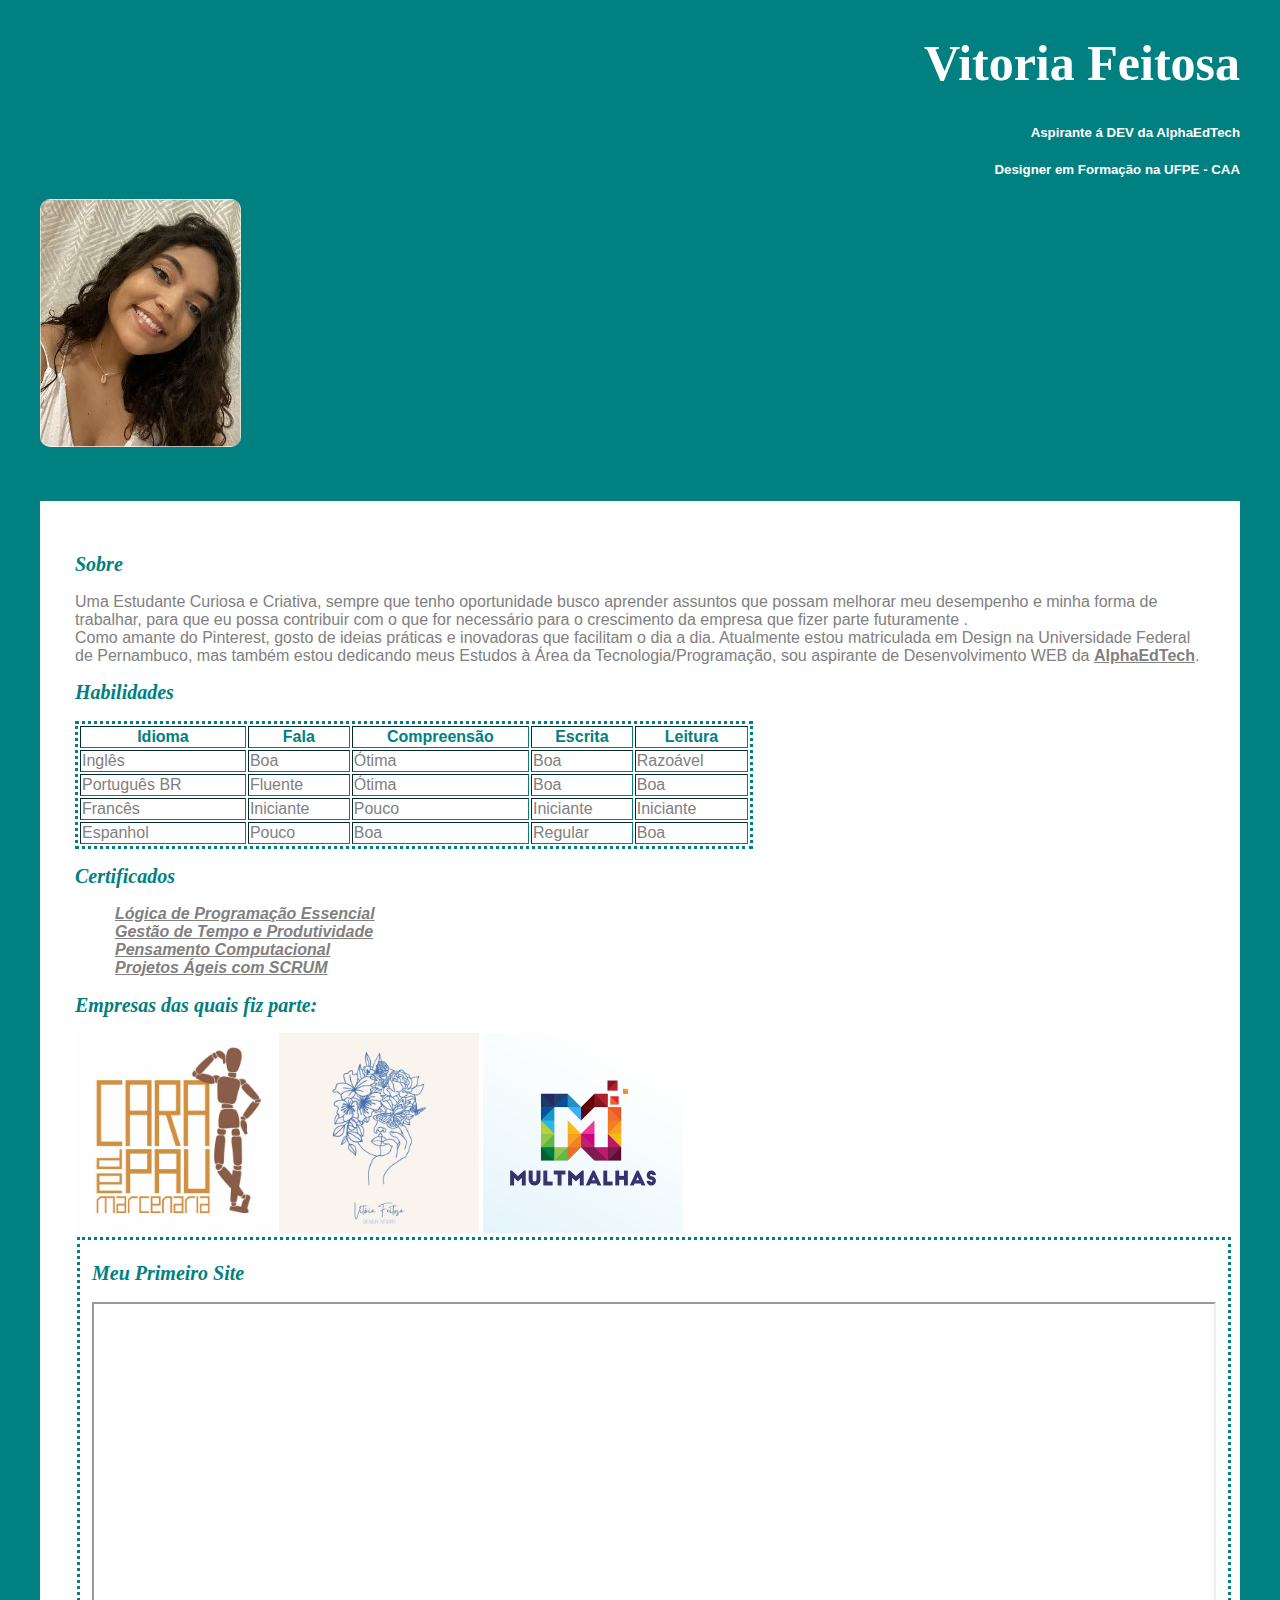
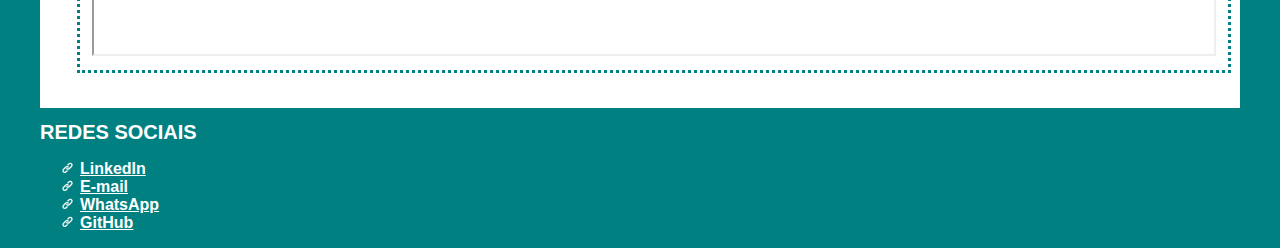
==== index.html @ cf7cb301 "chore: organazing folders and files" ====
<!-- This page was developed as an activity of the Introduction to HTML Course at Alpha EdTech, by the student Vitória Feitosa.-->

<!DOCTYPE html>
	<head>
		<meta charset="utf-8">
		<title>Vitoria Feitosa</title>
		<link rel="stylesheet" href="style.css">
	</head>

	<body>
		<header>
			<h1 id="title"><strong>Vitoria Feitosa</strong></h1>
			<h5 class="legendatitle">Aspirante á DEV da AlphaEdTech</h5>
			<h5 class="legendatitle">Designer em Formação na UFPE - CAA</h5>
			<img src="./assets/images/perfil.svg" class="perfil_image">
		</header>
	  <article class="fundosite">
		<section>
			<h2 class="subtitle" ><i>Sobre</i></h2>
				<aticle>
				<p class="info"> 
				Uma Estudante Curiosa e Criativa, sempre que tenho oportunidade busco aprender assuntos que possam melhorar 
				meu desempenho e minha forma de trabalhar, para que eu possa contribuir com o que for necessário para o 
				crescimento da empresa que fizer parte futuramente . 
				<br/>Como amante do Pinterest, gosto de ideias práticas e inovadoras que facilitam o dia a dia. 
				Atualmente estou matriculada em Design na Universidade Federal de Pernambuco, mas também estou dedicando meus Estudos à Área da 
				Tecnologia/Programação, sou aspirante de Desenvolvimento WEB da 
				<a href="https://www.linkedin.com/company/alpha-edtech/mycompany/"target= "_blank">AlphaEdTech</a>.
				</p>
				</aticle>
		</section>
		<section>
			<h2 class="subtitle"><i>Habilidades</i></h2>	
				<table border="2px"style="border:dotted; border-color: teal;" width="60%">
					<tr  class="destaque_tabela">
					 	<th>Idioma</th>
						<th>Fala</th>
						<th>Compreensão</th>
						<th>Escrita</th>
						<th>Leitura</th>
					</tr>
					<tr class="info">						
						<td>Inglês</td>
						<td>Boa</td>
						<td>Ótima</td>
						<td>Boa</td>
						<td>Razoável</td>
					</tr>
					<tr class="info">
						<td>Português BR</td>
						<td>Fluente</td>
						<td>Ótima</td>
						<td>Boa</td>
						<td>Boa</td>
					</tr>
					<tr class="info">
						<td>Francês</td>
						<td>Iniciante</td>
						<td>Pouco</td>
						<td>Iniciante</td>
						<td>Iniciante</td>
					</tr>
					<tr class="info">
						<td>Espanhol</td>
						<td>Pouco</td>
						<td>Boa</td>
						<td>Regular</td>
						<td>Boa</td>
					</tr>
				</table>
			</section>
		<section>
			<h2 class="subtitle"><i>Certificados</i></h2>

				<ul class="infodestaque">
					<li>
						<a href="https://www.linkedin.com/feed/update/urn:li:activity:6906360040098291712/" target="_blank">Lógica de Programação Essencial</a>
					</li>
					<li>
						<a href="https://www.linkedin.com/posts/vtfeitosa_activity-6905313741701836800-Wnb_?utm_source=linkedin_share&utm_medium=member_desktop_web" target="_blank">Gestão de Tempo e Produtividade</a>
					</li>
					<li>
						<a href="https://www.linkedin.com/posts/vtfeitosa_certificado-certificado-de-conclus%C3%A3o-do-activity-6905244828053991424-09gf?utm_source=linkedin_share&utm_medium=member_desktop_web" target="_blank">Pensamento Computacional</a>
					</li>
					<li>
						<a href="https://www.linkedin.com/posts/vtfeitosa_certificado-certificado-de-conclus%C3%A3o-do-activity-6913256490040537088-fpJD?utm_source=linkedin_share&utm_medium=member_desktop_web" target="_blank">Projetos Ágeis com SCRUM</a>
					</li>
				</ul>
		</section>	
		<section>
			<h2 class="subtitle"><i>Empresas das quais fiz parte:</i></h2>
				<a href="https://www.instagram.com/caradepaumarcenaria/" target="_blank"><img width="200px" src="./assets/images/CDPM LOGO.jpg" class="cara_de_pau_marcenaria"></a>
				<a href="https://www.instagram.com/studiovfdesign/" target="_blank"><img width="200px" src="./assets/images/VF Design - LOGO QUADRADA (2) - JPG.jpg" class="studio_vfdesign"></a>
				<a href="https://www.instagram.com/multmalhastecidos/" target="_blank"><img width="200px" src="./assets/images/MULTMALHAS LOGO.png" class="multmalhas_tecidos"></a>
		</section>
	   <fieldset border="2px"style="border:dotted; border-color: teal;" width="50%">
		<section>
			<h2 class="subtitle"><i>Meu Primeiro Site</i></h2>
			<iframe src="file:///C:/Users/Vit%C3%B3ria/Documents/PROGRAMA%C3%87%C3%83O/Alpha/Projetos%20Git/beatles/thebeatles.html" width="1120px" height="350px"></iframe>
		</section>
	   </fieldset>
	  </article>
	</body>		
	<footer>
			<h1 class="subtitlerodape">Redes Sociais</h1>			
				<ul class="inforodape">
					<li>
					<a href="https://www.linkedin.com/in/vtfeitosa/" target="_blank">LinkedIn</a>
					</li>
					<li>
					<a href="mailto:vfmidia@hotmail.com" target="_blank">E-mail</a>
					</li>
					<li>
					<a href="https://api.whatsapp.com/send?phone=5581994337481&text=Oi%2C%20Recebi%20seu%20Curr%C3%ADculo%20em%20PDF!" target="_blank">WhatsApp</a>
					</li>
					<li>
					<a href="https://github.com/vtfeitosa" target="_blank">GitHub</a>
					</li>
				</ul>
	</footer>
</html>
---- style.css ----
body {
    background: teal ;
    max-width: 1200px;
    margin: auto;
}

#title  {
    text-align: right;
    font-size: 50px;
    color: #fff
}

.subtitle {
    font-size: 20px;
    font-style: italic;
    font-weight: bolder;
    color:teal
}

.legendatitle{
    text-align: right;
    font-style: 5px;
    font-family: 'Lucida Sans', 'Lucida Sans Regular', 'Lucida Grande', 'Lucida Sans Unicode', Geneva, Verdana, sans-serif;
    color: #fff;
}

.info {
    font-family: 'Lucida Sans', 'Lucida Sans Regular', 'Lucida Grande', 'Lucida Sans Unicode', Geneva, Verdana, sans-serif;
    font-size: 16px;
    color: gray;
}
.infodestaque {
    font-family: 'Lucida Sans', 'Lucida Sans Regular', 'Lucida Grande', 'Lucida Sans Unicode', Geneva, Verdana, sans-serif;
    font-size: 16px;
    font-style: italic;
    color: gray;
}
.inforodape {
    font-family: 'Lucida Sans', 'Lucida Sans Regular', 'Lucida Grande', 'Lucida Sans Unicode', Geneva, Verdana, sans-serif;
    font-size: 16px;
    color: #fff;
}
.inforodape li a {
    font-family: 'Lucida Sans', 'Lucida Sans Regular', 'Lucida Grande', 'Lucida Sans Unicode', Geneva, Verdana, sans-serif;
    font-size: 16px;
    color: #fff;
}
.subtitlerodape {
    font-family: 'Lucida Sans', 'Lucida Sans Regular', 'Lucida Grande', 'Lucida Sans Unicode', Geneva, Verdana, sans-serif;
    font-size: 20px;
    text-transform: uppercase;
    color: #fff;
}
.fundosite{
    background: #fff;
    padding: 35px
}
.perfil_image {
    margin-bottom: 50px;
    border-radius: 10px;
}
.capa_image{
    width: 100%;
}
a{
    text-decoration: underline;
    font-weight: bolder;
    font-family: 'Lucida Sans', 'Lucida Sans Regular', 'Lucida Grande', 'Lucida Sans Unicode', Geneva, Verdana, sans-serif;
    color: grey
}
ul  {
    list-style-image: url(link.png);
}

.destaque_tabela{
    color: teal;
    font-family: 'Lucida Sans', 'Lucida Sans Regular', 'Lucida Grande', 'Lucida Sans Unicode', Geneva, Verdana, sans-serif;
    font-size: 16px;
}
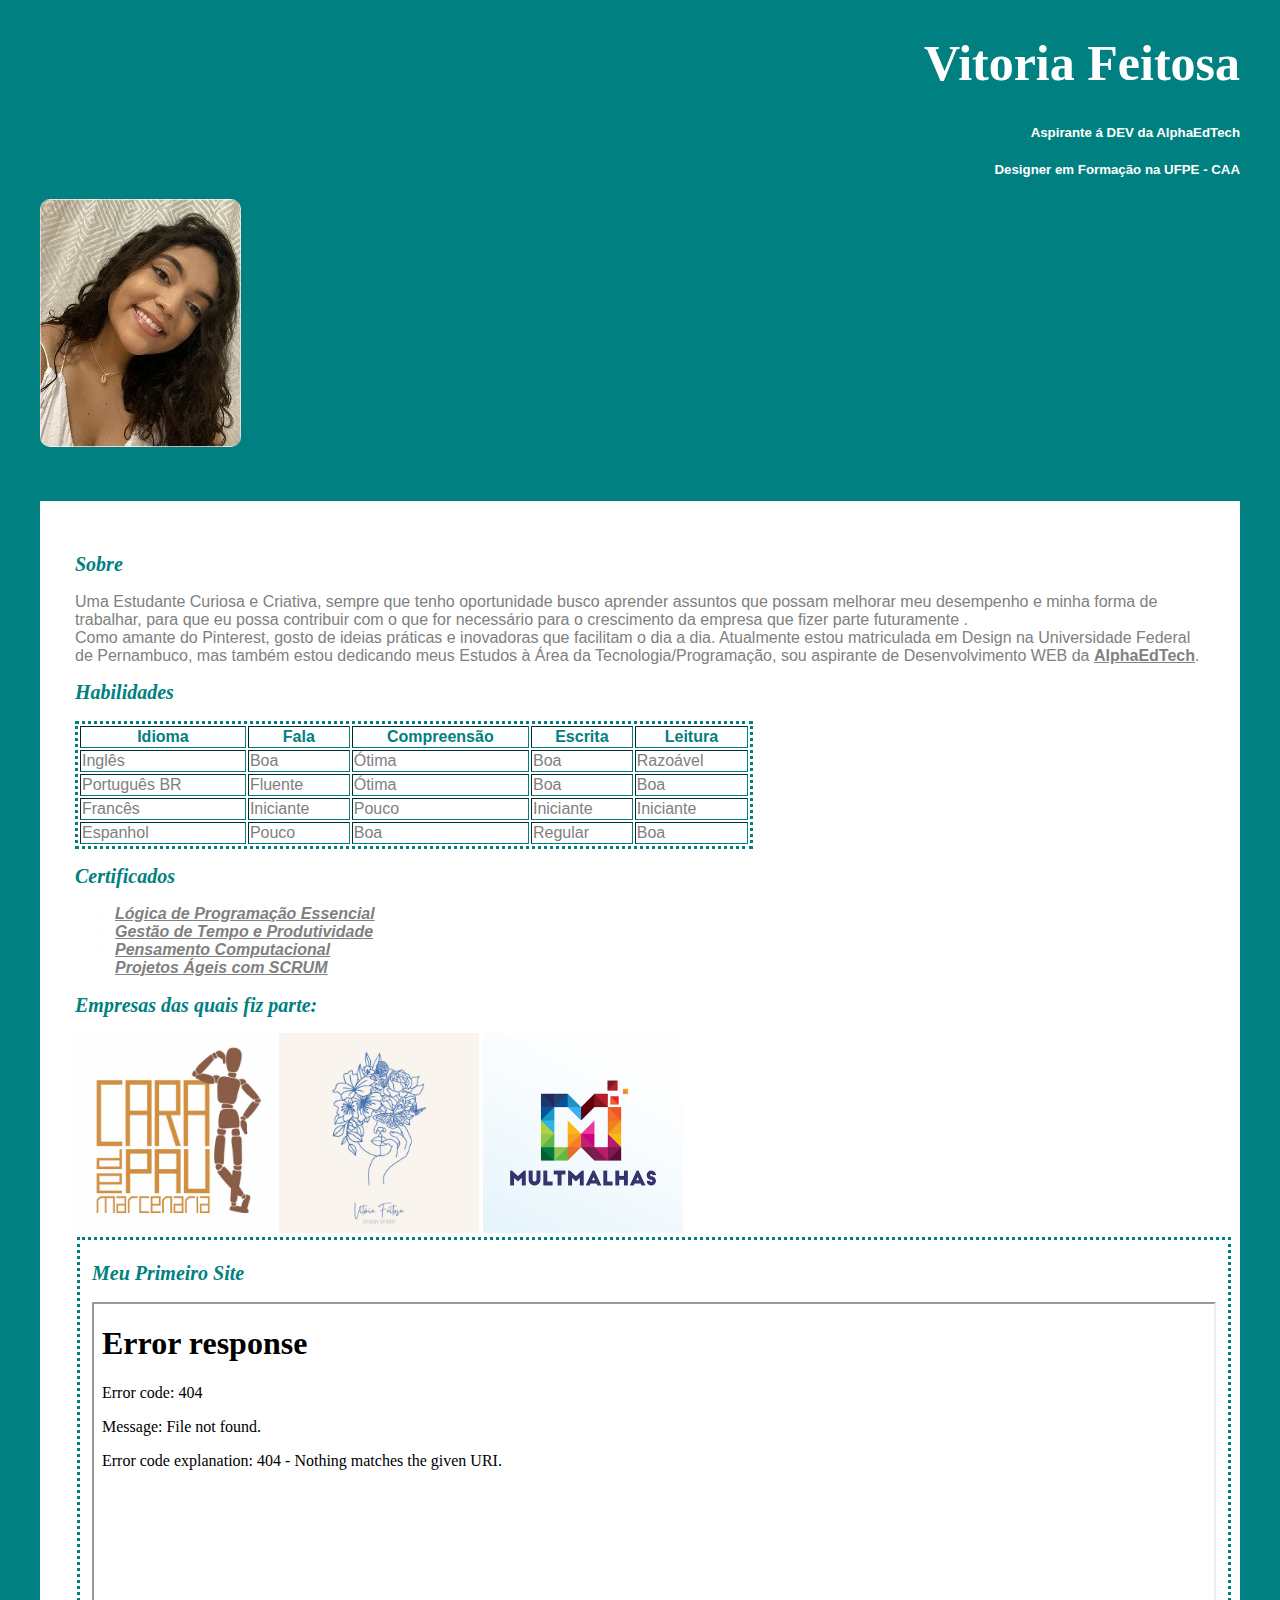
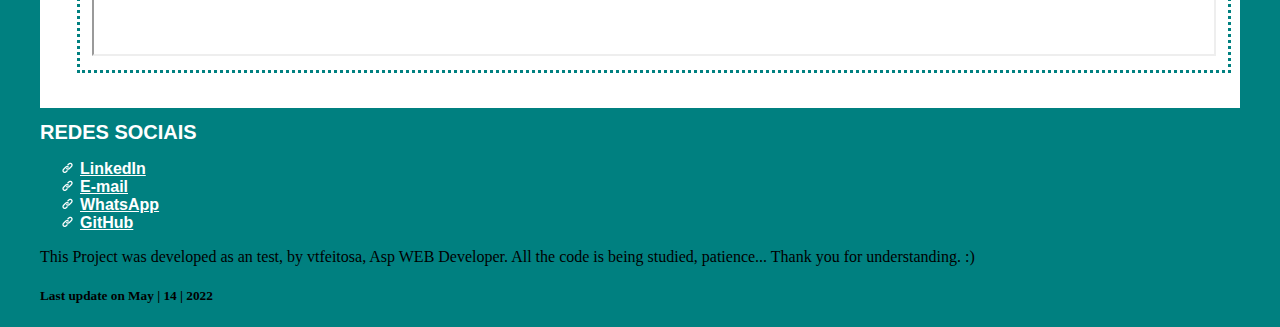
==== commit cc759eaa: "chore: code update and adding some borders" ====
--- a/index.html
+++ b/index.html
@@ -96,7 +96,7 @@
 	   <fieldset border="2px"style="border:dotted; border-color: teal;" width="50%">
 		<section>
 			<h2 class="subtitle"><i>Meu Primeiro Site</i></h2>
-			<iframe src="file:///C:/Users/Vit%C3%B3ria/Documents/PROGRAMA%C3%87%C3%83O/Alpha/Projetos%20Git/beatles/thebeatles.html" width="1120px" height="350px"></iframe>
+			<iframe src="../../Alpha/Projetos Git/beatles/thebeatles.html"  width="1120px" height="350px" title="The Beatles"></iframe>
 		</section>
 	   </fieldset>
 	  </article>
@@ -117,6 +117,14 @@
 					<a href="https://github.com/vtfeitosa" target="_blank">GitHub</a>
 					</li>
 				</ul>
+				<div class="extra">
+					<p>
+					This Project was developed as an test, by vtfeitosa, Asp WEB Developer. All the code is being studied, 
+					patience... Thank you for understanding. :)
+					</p>
+					<h5>Last update on May | 14 | 2022 </h5>
+
+				</div>
 	</footer>
 </html>
 
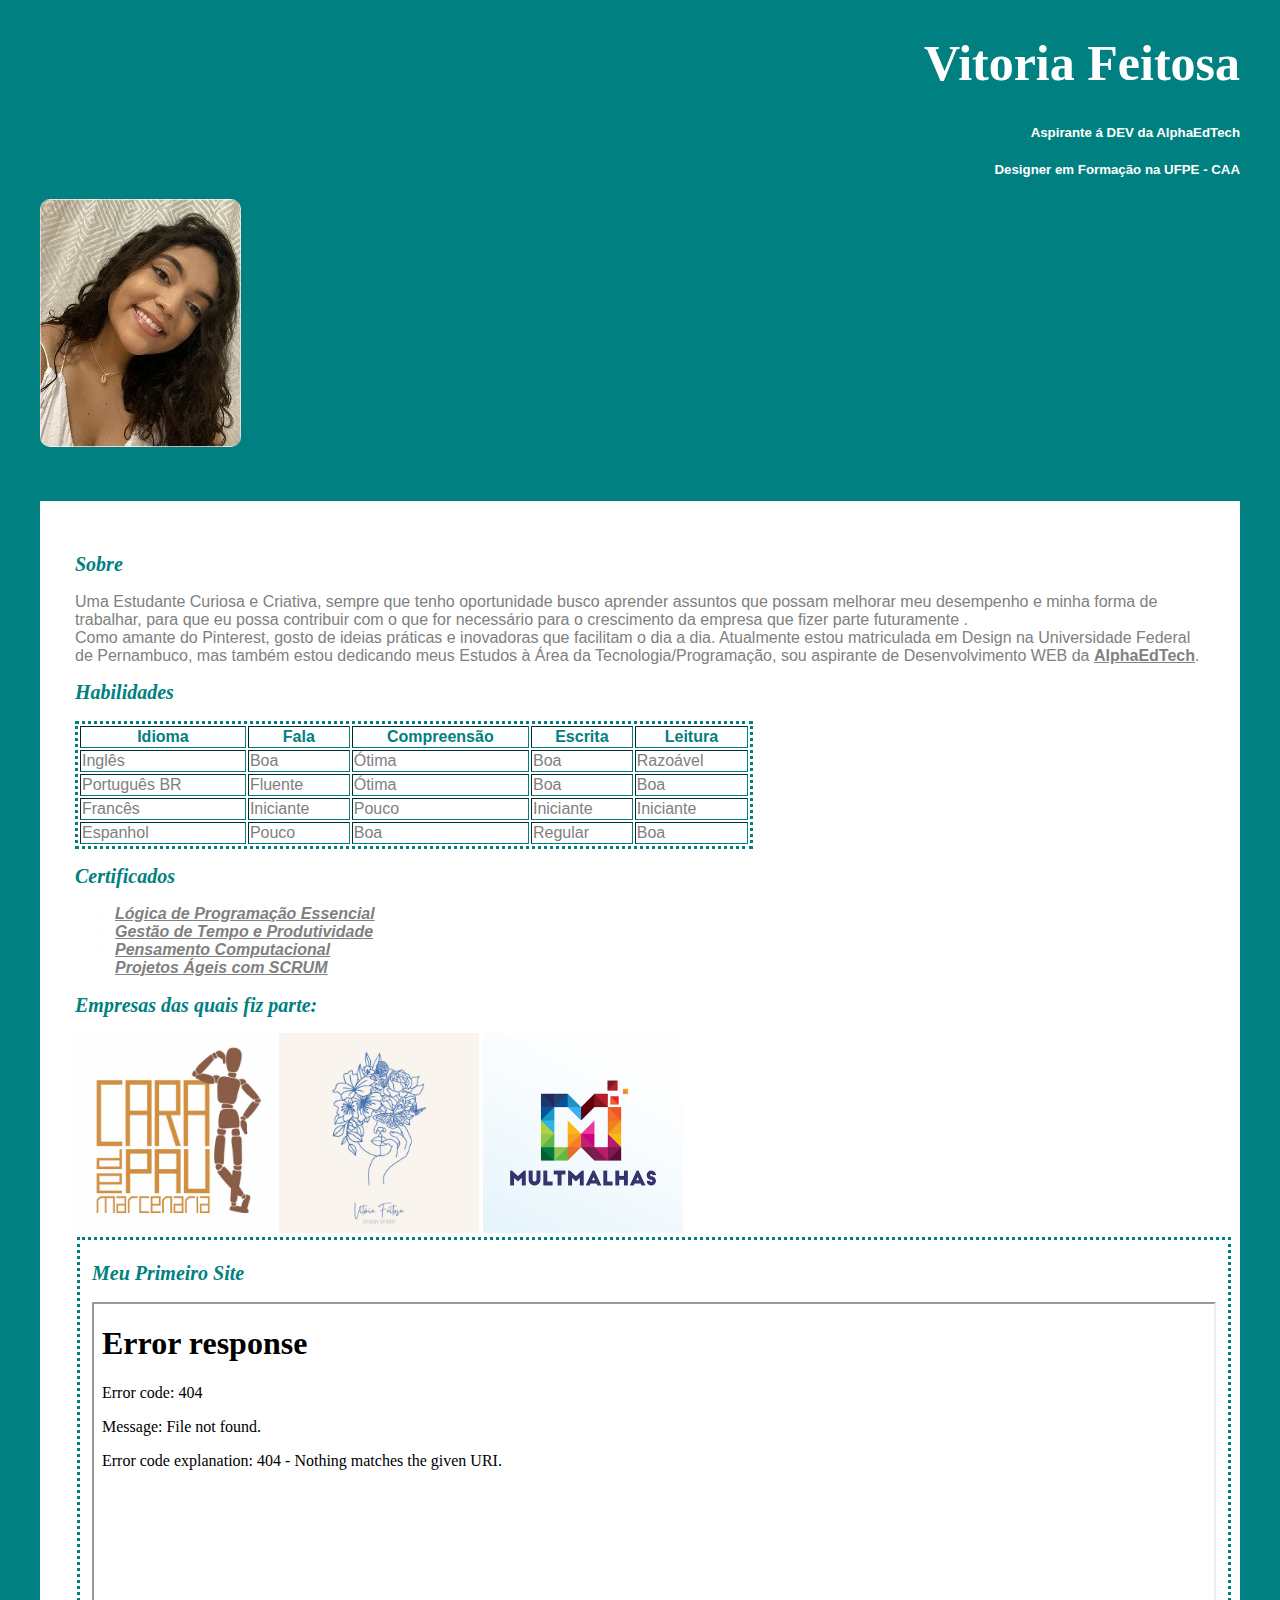
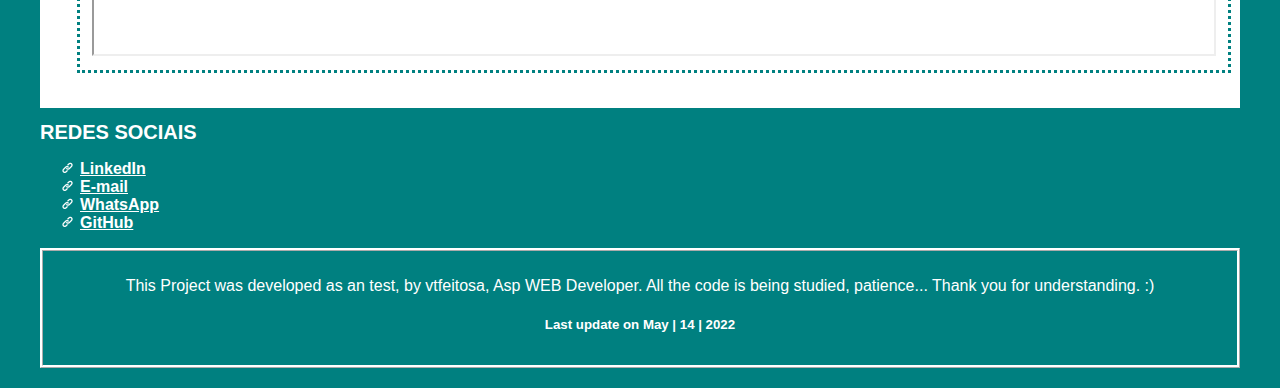
==== commit fea13880: "chore: code fixes" ====
--- a/index.html
+++ b/index.html
@@ -1,12 +1,12 @@
 <!-- This page was developed as an activity of the Introduction to HTML Course at Alpha EdTech, by the student Vitória Feitosa.-->
 
 <!DOCTYPE html>
+<html lang="pt-BR">
 	<head>
 		<meta charset="utf-8">
 		<title>Vitoria Feitosa</title>
 		<link rel="stylesheet" href="style.css">
 	</head>
-
 	<body>
 		<header>
 			<h1 id="title"><strong>Vitoria Feitosa</strong></h1>
@@ -123,7 +123,6 @@
 					patience... Thank you for understanding. :)
 					</p>
 					<h5>Last update on May | 14 | 2022 </h5>
-
 				</div>
 	</footer>
 </html>
--- a/style.css
+++ b/style.css
@@ -76,4 +76,16 @@
     color: teal;
     font-family: 'Lucida Sans', 'Lucida Sans Regular', 'Lucida Grande', 'Lucida Sans Unicode', Geneva, Verdana, sans-serif;
     font-size: 16px;
+}
+
+.extra {
+    font-family: 'Lucida Sans', 'Lucida Sans Regular', 'Lucida Grande', 'Lucida Sans Unicode', Geneva, Verdana, sans-serif;
+    font-size: 16px;
+    color: #fff;
+    border: #fff;
+    border-style: ridge;
+    padding: 10px;
+    margin-bottom: 20px;
+    width: auto;
+    text-align: center;
 }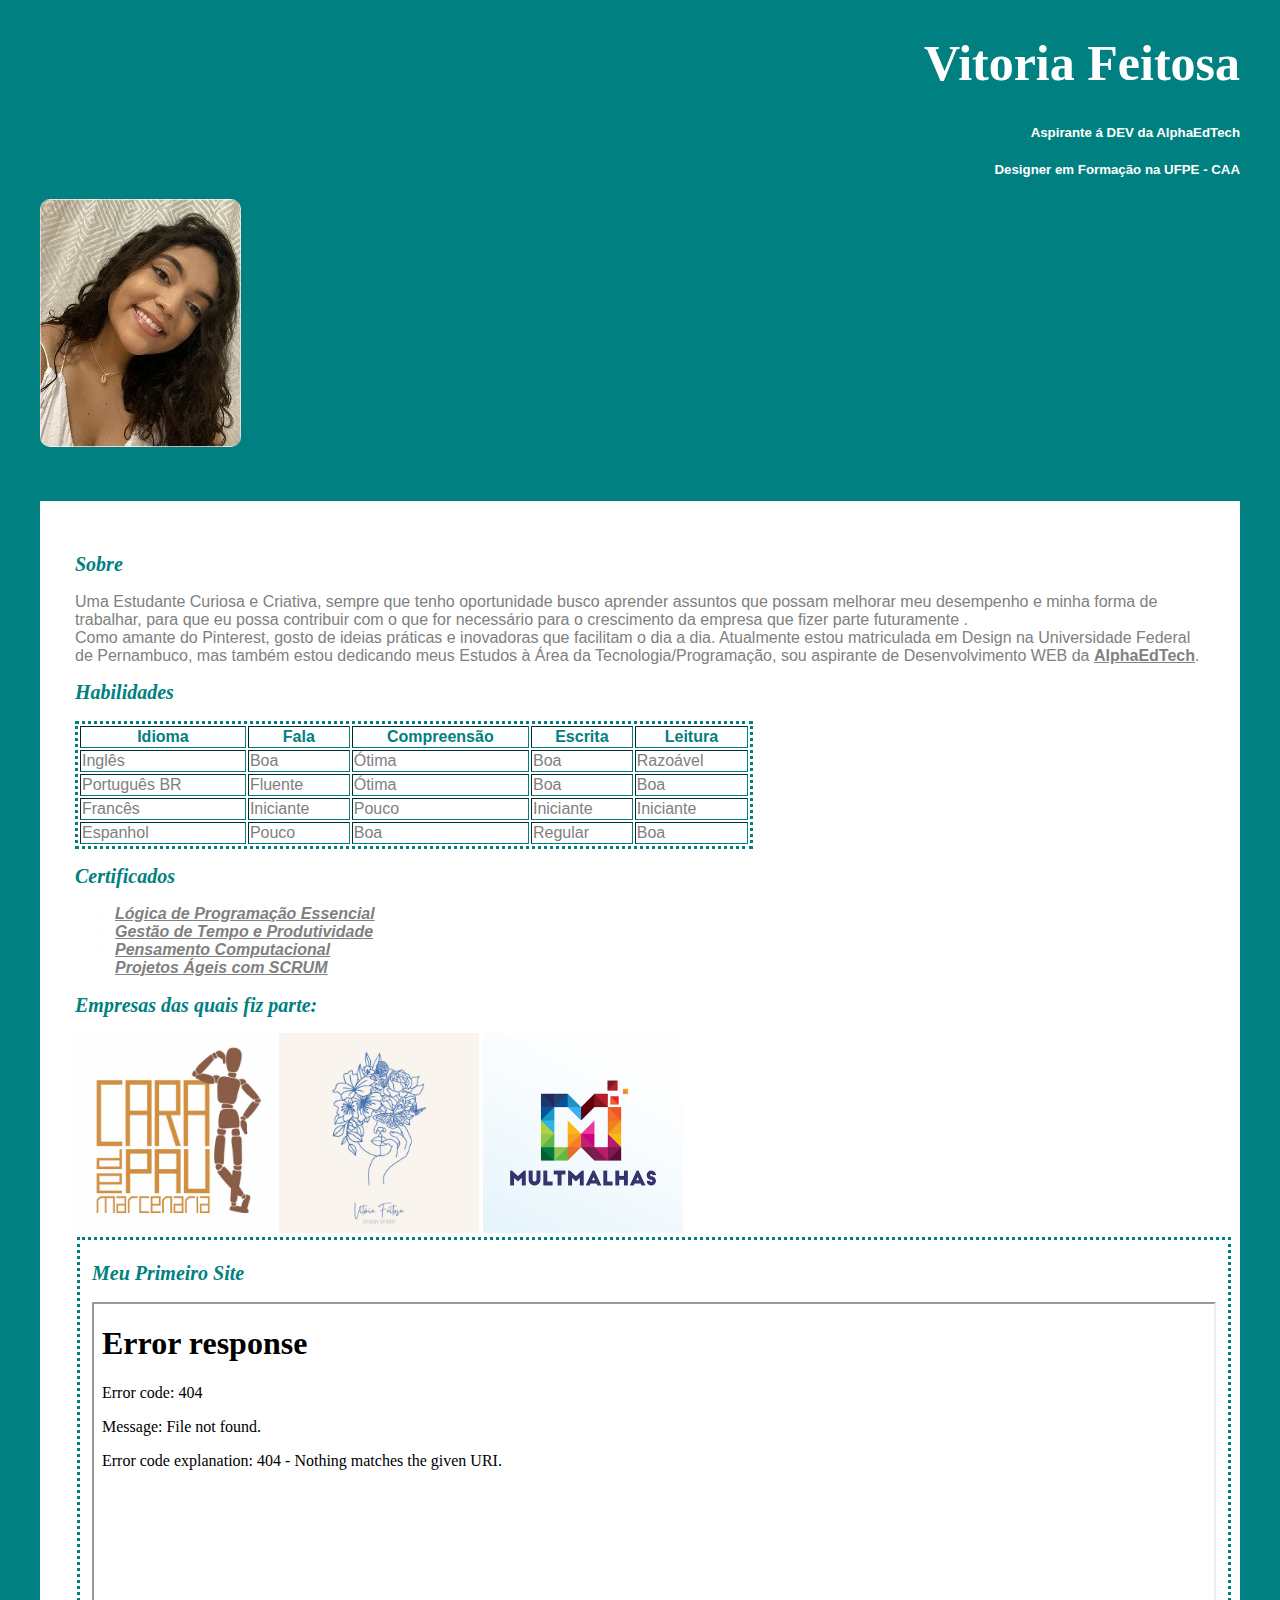
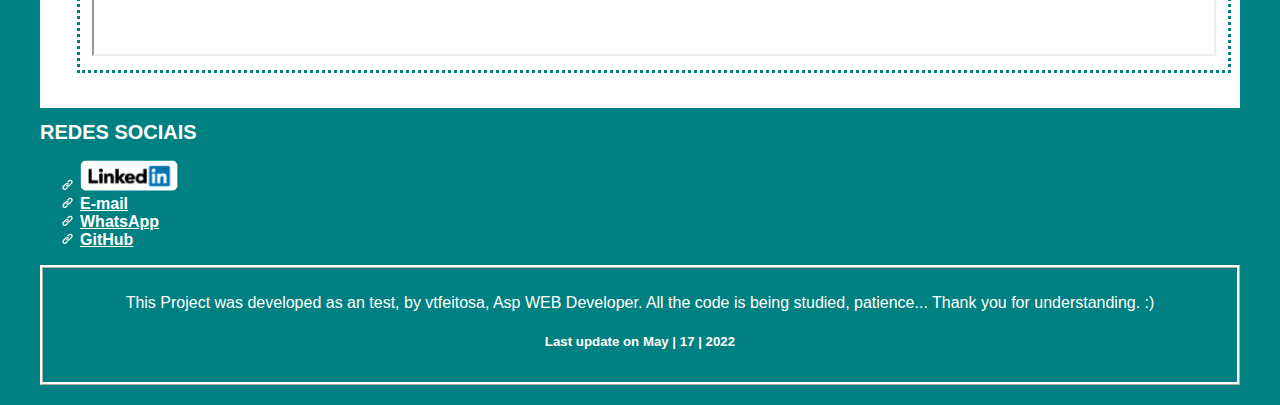
==== commit 892c01b6: "chore: ul inon change" ====
--- a/index.html
+++ b/index.html
@@ -105,7 +105,17 @@
 			<h1 class="subtitlerodape">Redes Sociais</h1>			
 				<ul class="inforodape">
 					<li>
-					<a href="https://www.linkedin.com/in/vtfeitosa/" target="_blank">LinkedIn</a>
+					<a href="https://www.linkedin.com/in/vtfeitosa/" target="_blank"><svg width="98" height="31" viewBox="0 0 98 31" fill="none" xmlns="http://www.w3.org/2000/svg" xmlns:xlink="http://www.w3.org/1999/xlink">
+						<path d="M0.821777 5.83167C0.821777 3.07025 3.06035 0.831665 5.82178 0.831665H92.3564C95.1179 0.831665 97.3564 3.07024 97.3564 5.83167V25.5346C97.3564 28.2961 95.1179 30.5346 92.3564 30.5346H5.82178C3.06036 30.5346 0.821777 28.2961 0.821777 25.5346V5.83167Z" fill="white"/>
+						<rect x="1" y="2" width="96.5347" height="28.2178" fill="url(#pattern0)"/>
+						<defs>
+						<pattern id="pattern0" patternContentUnits="objectBoundingBox" width="1" height="1">
+						<use xlink:href="#image0_2058_129" transform="translate(0 -1.21053) scale(0.000244141 0.000835218)"/>
+						</pattern>
+						<image id="image0_2058_129" width="4096" height="4096" xlink:href="[data-uri]"/>
+						</defs>
+						</svg>
+						</a>
 					</li>
 					<li>
 					<a href="mailto:vfmidia@hotmail.com" target="_blank">E-mail</a>
@@ -122,7 +132,7 @@
 					This Project was developed as an test, by vtfeitosa, Asp WEB Developer. All the code is being studied, 
 					patience... Thank you for understanding. :)
 					</p>
-					<h5>Last update on May | 14 | 2022 </h5>
+					<h5>Last update on May | 17 | 2022 </h5>
 				</div>
 	</footer>
 </html>
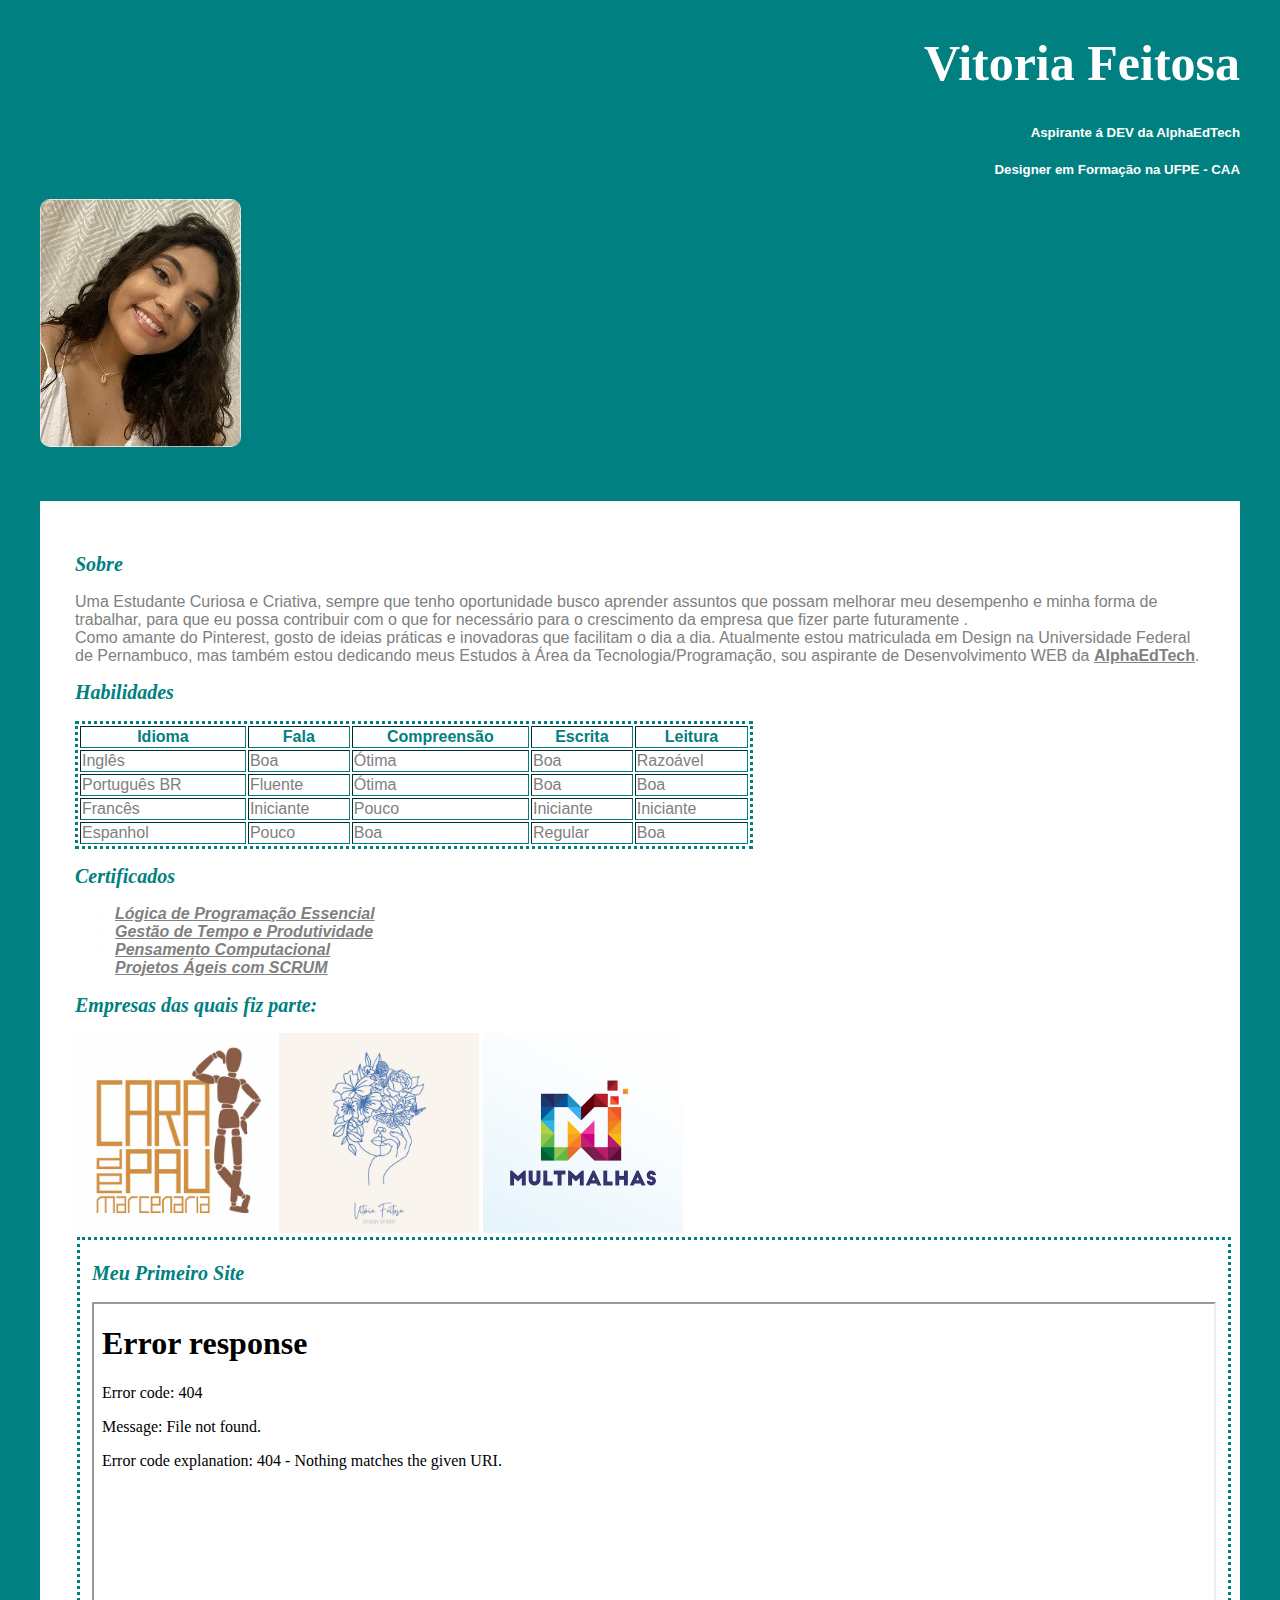
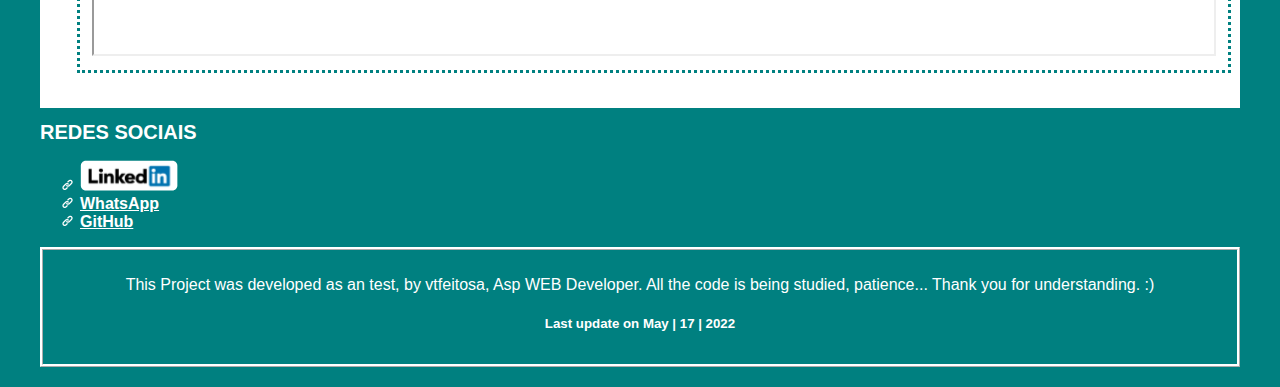
==== commit c05382ab: "chore: ul icon change, testing svg file" ====
--- a/index.html
+++ b/index.html
@@ -118,9 +118,6 @@
 						</a>
 					</li>
 					<li>
-					<a href="mailto:vfmidia@hotmail.com" target="_blank">E-mail</a>
-					</li>
-					<li>
 					<a href="https://api.whatsapp.com/send?phone=5581994337481&text=Oi%2C%20Recebi%20seu%20Curr%C3%ADculo%20em%20PDF!" target="_blank">WhatsApp</a>
 					</li>
 					<li>
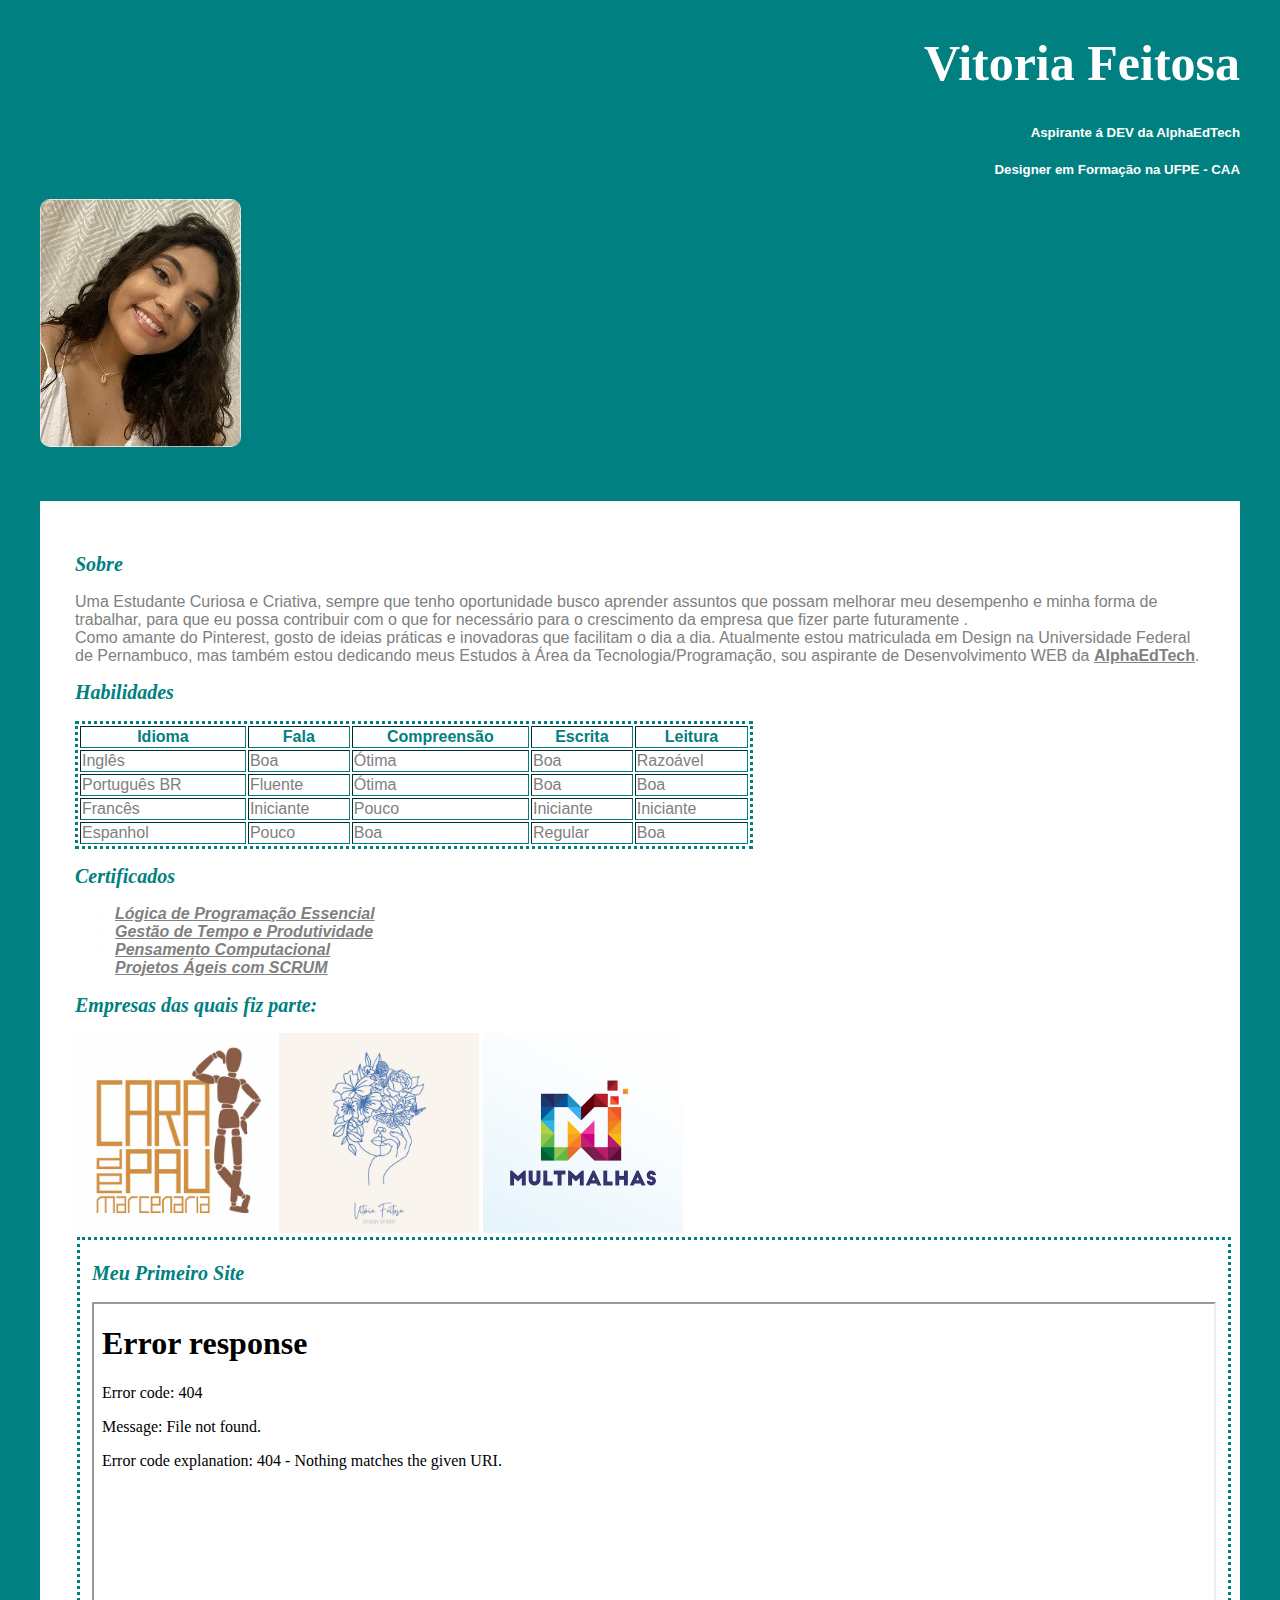
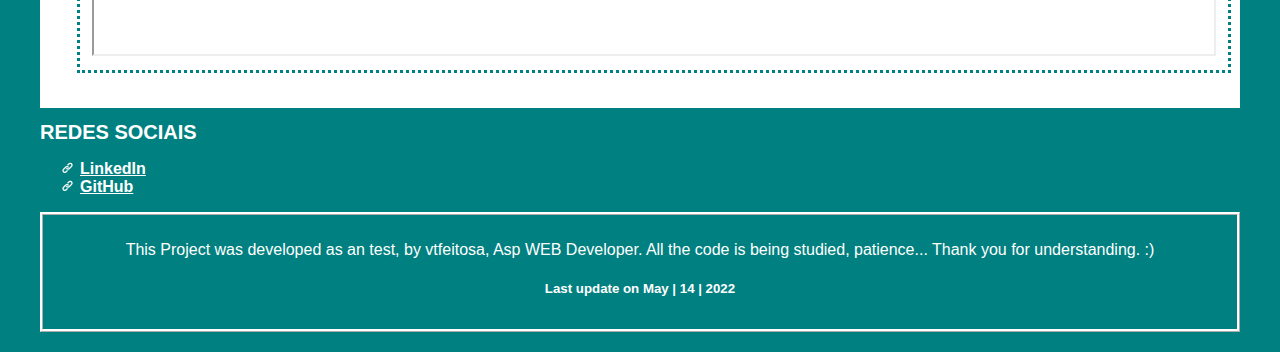
==== commit caea868a: "chore: v1.5 like 1.1, rm test svg" ====
--- a/index.html
+++ b/index.html
@@ -105,20 +105,7 @@
 			<h1 class="subtitlerodape">Redes Sociais</h1>			
 				<ul class="inforodape">
 					<li>
-					<a href="https://www.linkedin.com/in/vtfeitosa/" target="_blank"><svg width="98" height="31" viewBox="0 0 98 31" fill="none" xmlns="http://www.w3.org/2000/svg" xmlns:xlink="http://www.w3.org/1999/xlink">
-						<path d="M0.821777 5.83167C0.821777 3.07025 3.06035 0.831665 5.82178 0.831665H92.3564C95.1179 0.831665 97.3564 3.07024 97.3564 5.83167V25.5346C97.3564 28.2961 95.1179 30.5346 92.3564 30.5346H5.82178C3.06036 30.5346 0.821777 28.2961 0.821777 25.5346V5.83167Z" fill="white"/>
-						<rect x="1" y="2" width="96.5347" height="28.2178" fill="url(#pattern0)"/>
-						<defs>
-						<pattern id="pattern0" patternContentUnits="objectBoundingBox" width="1" height="1">
-						<use xlink:href="#image0_2058_129" transform="translate(0 -1.21053) scale(0.000244141 0.000835218)"/>
-						</pattern>
-						<image id="image0_2058_129" width="4096" height="4096" xlink:href="[data-uri]"/>
-						</defs>
-						</svg>
-						</a>
-					</li>
-					<li>
-					<a href="https://api.whatsapp.com/send?phone=5581994337481&text=Oi%2C%20Recebi%20seu%20Curr%C3%ADculo%20em%20PDF!" target="_blank">WhatsApp</a>
+					<a href="https://www.linkedin.com/in/vtfeitosa/" target="_blank">LinkedIn</a>
 					</li>
 					<li>
 					<a href="https://github.com/vtfeitosa" target="_blank">GitHub</a>
@@ -129,7 +116,7 @@
 					This Project was developed as an test, by vtfeitosa, Asp WEB Developer. All the code is being studied, 
 					patience... Thank you for understanding. :)
 					</p>
-					<h5>Last update on May | 17 | 2022 </h5>
+					<h5>Last update on May | 14 | 2022 </h5>
 				</div>
 	</footer>
 </html>
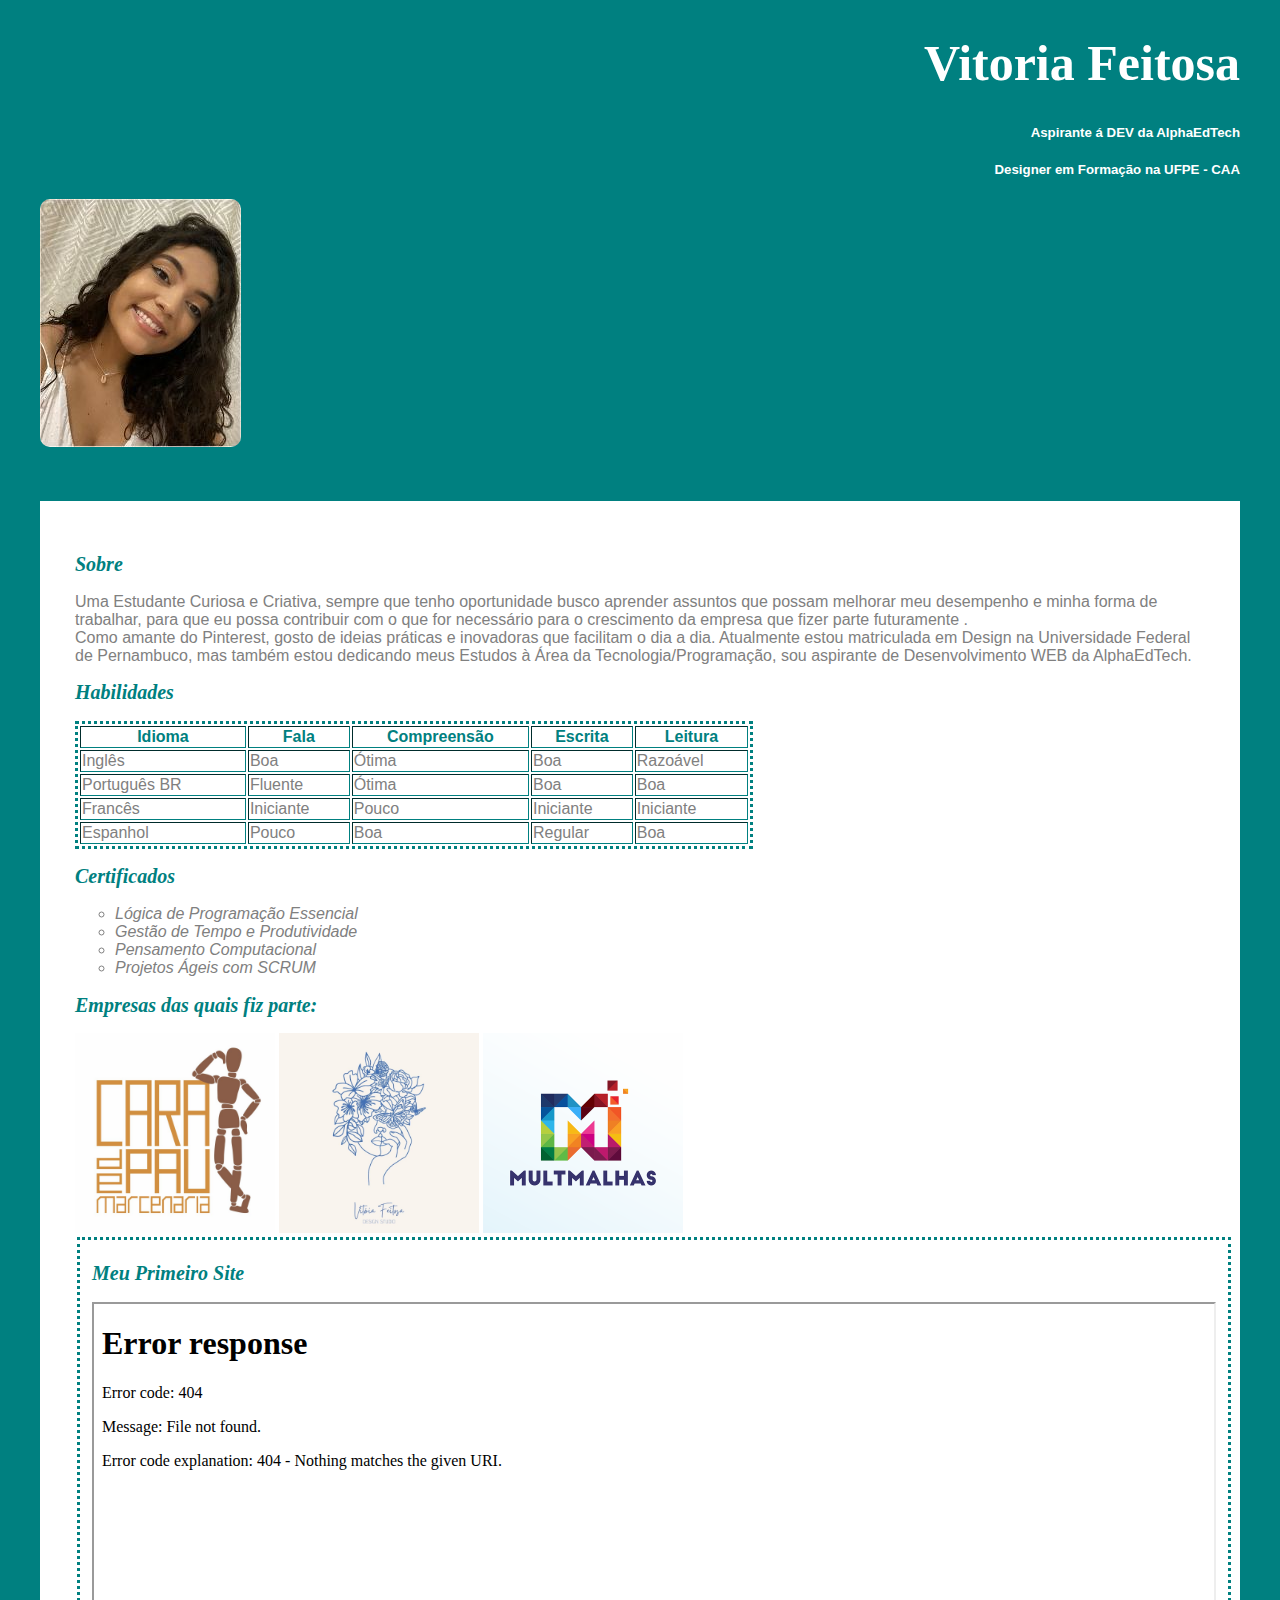
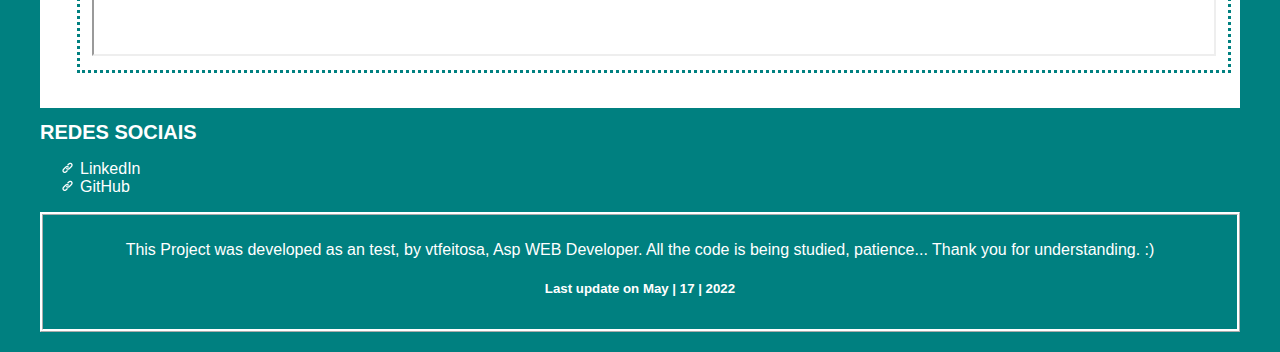
==== commit 4a0100e5: "chore: some changes and fixes at lists" ====
--- a/index.html
+++ b/index.html
@@ -116,7 +116,7 @@
 					This Project was developed as an test, by vtfeitosa, Asp WEB Developer. All the code is being studied, 
 					patience... Thank you for understanding. :)
 					</p>
-					<h5>Last update on May | 14 | 2022 </h5>
+					<h5>Last update on May | 17 | 2022 </h5>
 				</div>
 	</footer>
 </html>
--- a/style.css
+++ b/style.css
@@ -40,11 +40,7 @@
     font-size: 16px;
     color: #fff;
 }
-.inforodape li a {
-    font-family: 'Lucida Sans', 'Lucida Sans Regular', 'Lucida Grande', 'Lucida Sans Unicode', Geneva, Verdana, sans-serif;
-    font-size: 16px;
-    color: #fff;
-}
+
 .subtitlerodape {
     font-family: 'Lucida Sans', 'Lucida Sans Regular', 'Lucida Grande', 'Lucida Sans Unicode', Geneva, Verdana, sans-serif;
     font-size: 20px;
@@ -62,14 +58,55 @@
 .capa_image{
     width: 100%;
 }
-a{
+body a:link {
+    text-decoration:none;
+    font-family: 'Lucida Sans', 'Lucida Sans Regular', 'Lucida Grande', 'Lucida Sans Unicode', Geneva, Verdana, sans-serif;
+    color: grey
+}
+
+body a:visited {
     text-decoration: underline;
     font-weight: bolder;
     font-family: 'Lucida Sans', 'Lucida Sans Regular', 'Lucida Grande', 'Lucida Sans Unicode', Geneva, Verdana, sans-serif;
-    color: grey
+    color: rgb(78, 78, 78)
 }
-ul  {
-    list-style-image: url(link.png);
+
+body a:hover {
+    text-decoration: underline;
+    font-weight: bolder;
+    font-family: 'Lucida Sans', 'Lucida Sans Regular', 'Lucida Grande', 'Lucida Sans Unicode', Geneva, Verdana, sans-serif;
+    color: rgb(78, 78, 78)
+}
+
+body a:focus {
+    text-decoration: underline;
+    font-weight: bolder;
+    font-family: 'Lucida Sans', 'Lucida Sans Regular', 'Lucida Grande', 'Lucida Sans Unicode', Geneva, Verdana, sans-serif;
+    color: rgb(78, 78, 78)
+}
+
+body a:active {
+    text-decoration: underline;
+    font-weight: bolder;
+    font-family: 'Lucida Sans', 'Lucida Sans Regular', 'Lucida Grande', 'Lucida Sans Unicode', Geneva, Verdana, sans-serif;
+    color: teal
+}
+body ul {
+    list-style: circle;
+    color: grey;
+}
+
+footer ul  {
+    list-style-image: url(./assets/images/icons/link.png);
+}
+
+footer a:link {
+    color: #fff;
+}
+
+footer a:visited {
+    color: #fff;
+    font-weight: bolder;
 }
 
 .destaque_tabela{
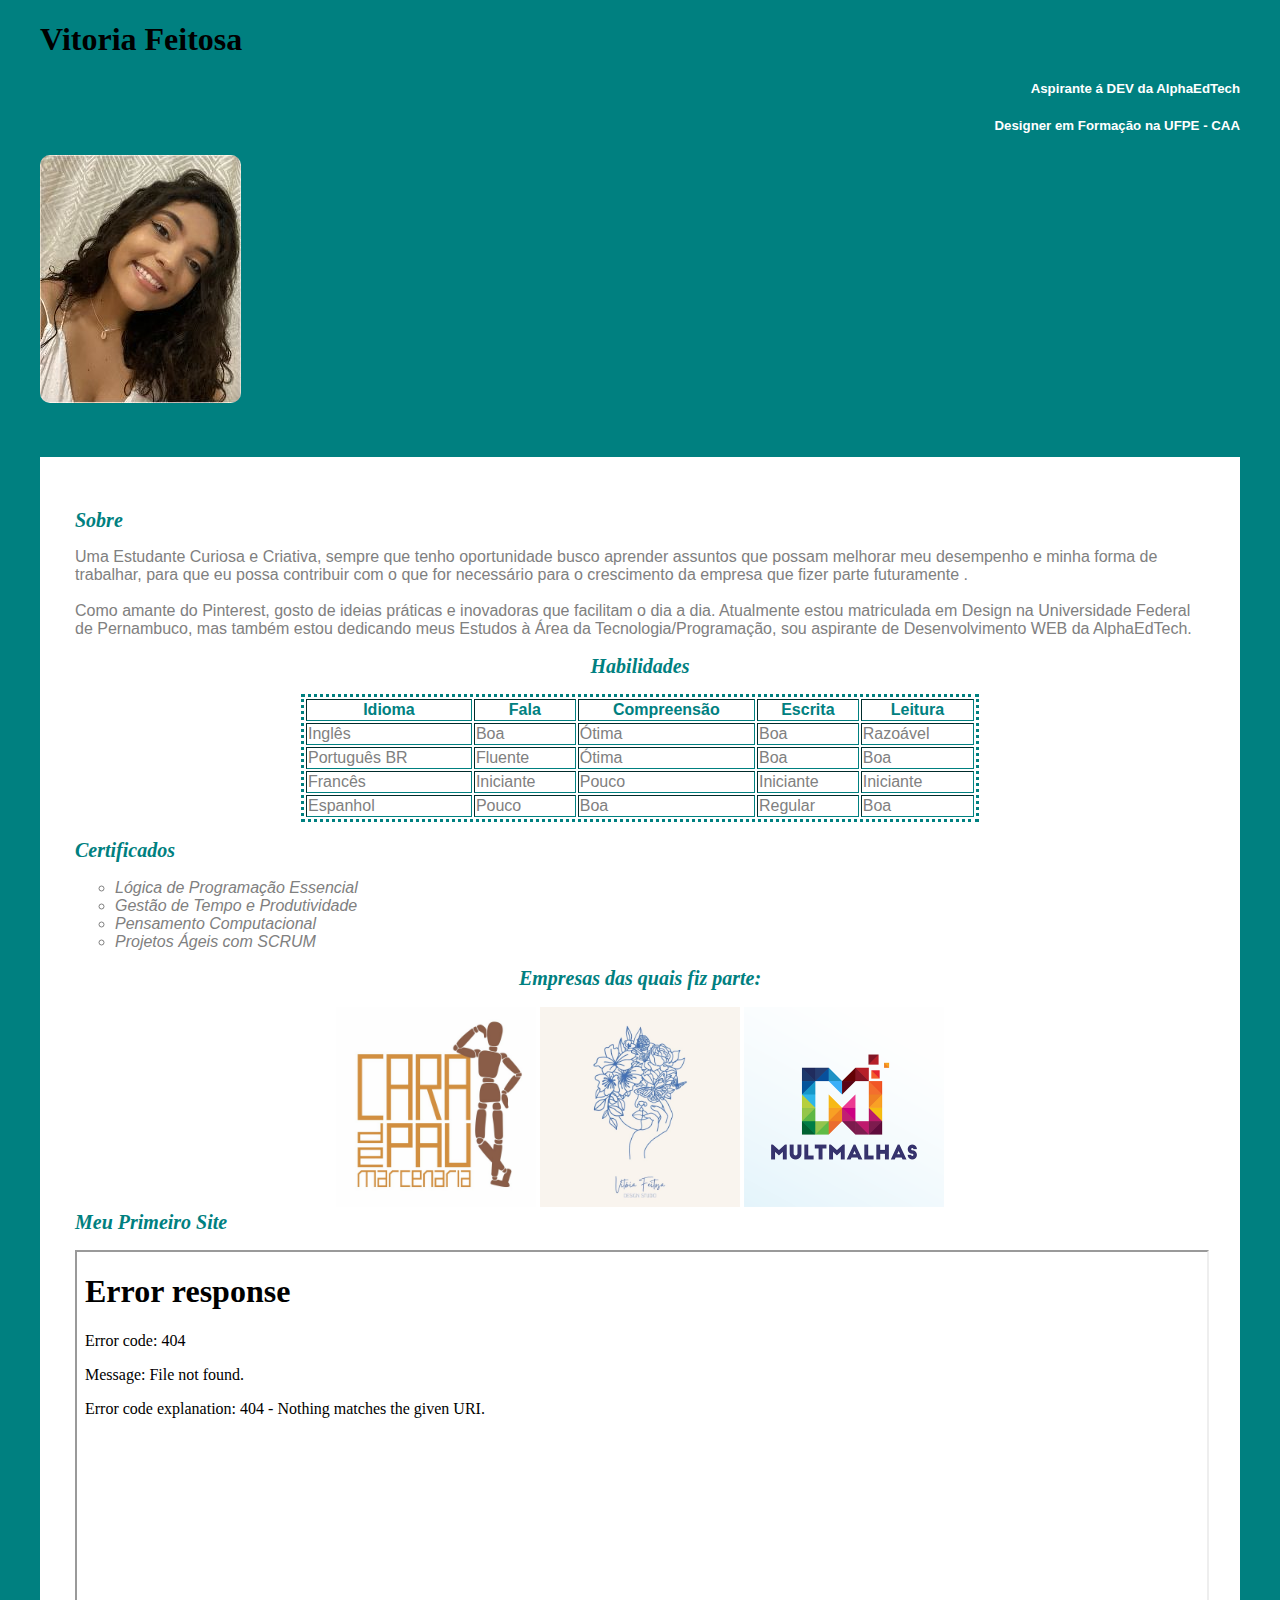
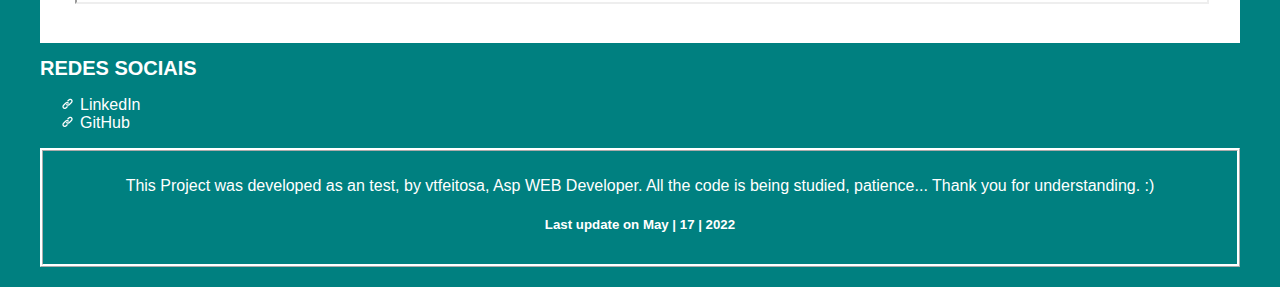
==== commit 4e0d8728: "chore: code update, sections organazing" ====
--- a/index.html
+++ b/index.html
@@ -9,100 +9,104 @@
 	</head>
 	<body>
 		<header>
-			<h1 id="title"><strong>Vitoria Feitosa</strong></h1>
+			<h1 class="title">Vitoria Feitosa</h1>
 			<h5 class="legendatitle">Aspirante á DEV da AlphaEdTech</h5>
 			<h5 class="legendatitle">Designer em Formação na UFPE - CAA</h5>
 			<img src="./assets/images/perfil.svg" class="perfil_image">
 		</header>
-	  <article class="fundosite">
-		<section>
-			<h2 class="subtitle" ><i>Sobre</i></h2>
-				<aticle>
-				<p class="info"> 
-				Uma Estudante Curiosa e Criativa, sempre que tenho oportunidade busco aprender assuntos que possam melhorar 
-				meu desempenho e minha forma de trabalhar, para que eu possa contribuir com o que for necessário para o 
-				crescimento da empresa que fizer parte futuramente . 
-				<br/>Como amante do Pinterest, gosto de ideias práticas e inovadoras que facilitam o dia a dia. 
-				Atualmente estou matriculada em Design na Universidade Federal de Pernambuco, mas também estou dedicando meus Estudos à Área da 
-				Tecnologia/Programação, sou aspirante de Desenvolvimento WEB da 
-				<a href="https://www.linkedin.com/company/alpha-edtech/mycompany/"target= "_blank">AlphaEdTech</a>.
-				</p>
-				</aticle>
-		</section>
-		<section>
-			<h2 class="subtitle"><i>Habilidades</i></h2>	
-				<table border="2px"style="border:dotted; border-color: teal;" width="60%">
-					<tr  class="destaque_tabela">
-					 	<th>Idioma</th>
-						<th>Fala</th>
-						<th>Compreensão</th>
-						<th>Escrita</th>
-						<th>Leitura</th>
-					</tr>
-					<tr class="info">						
-						<td>Inglês</td>
-						<td>Boa</td>
-						<td>Ótima</td>
-						<td>Boa</td>
-						<td>Razoável</td>
-					</tr>
-					<tr class="info">
-						<td>Português BR</td>
-						<td>Fluente</td>
-						<td>Ótima</td>
-						<td>Boa</td>
-						<td>Boa</td>
-					</tr>
-					<tr class="info">
-						<td>Francês</td>
-						<td>Iniciante</td>
-						<td>Pouco</td>
-						<td>Iniciante</td>
-						<td>Iniciante</td>
-					</tr>
-					<tr class="info">
-						<td>Espanhol</td>
-						<td>Pouco</td>
-						<td>Boa</td>
-						<td>Regular</td>
-						<td>Boa</td>
-					</tr>
-				</table>
+		<article class="fundosite">
+			<section>
+				<h2 class="subtitle" ><i>Sobre</i></h2>
+					<aticle>
+					<p class="info"> 
+					Uma Estudante Curiosa e Criativa, sempre que tenho oportunidade busco aprender assuntos que possam melhorar 
+					meu desempenho e minha forma de trabalhar, para que eu possa contribuir com o que for necessário para o 
+					crescimento da empresa que fizer parte futuramente . 
+					<br/>
+					<br/>Como amante do Pinterest, gosto de ideias práticas e inovadoras que facilitam o dia a dia. 
+					Atualmente estou matriculada em Design na Universidade Federal de Pernambuco, mas também estou dedicando meus Estudos à Área da 
+					Tecnologia/Programação, sou aspirante de Desenvolvimento WEB da 
+					<a href="https://www.linkedin.com/company/alpha-edtech/mycompany/"target= "_blank">AlphaEdTech</a>.
+					</p>
+					</aticle>
 			</section>
-		<section>
-			<h2 class="subtitle"><i>Certificados</i></h2>
+			<section>
+				<center>
+					<h2 class="subtitle"><i>Habilidades</i></h2>	
+					<table border="2px"style="border:dotted; border-color: teal;" width="60%">
+						<tr  class="destaque_tabela">
+							<th>Idioma</th>
+							<th>Fala</th>
+							<th>Compreensão</th>
+							<th>Escrita</th>
+							<th>Leitura</th>
+						</tr>
+						<tr class="info">						
+							<td>Inglês</td>
+							<td>Boa</td>
+							<td>Ótima</td>
+							<td>Boa</td>
+							<td>Razoável</td>
+						</tr>
+						<tr class="info">
+							<td>Português BR</td>
+							<td>Fluente</td>
+							<td>Ótima</td>
+							<td>Boa</td>
+							<td>Boa</td>
+						</tr>
+						<tr class="info">
+							<td>Francês</td>
+							<td>Iniciante</td>
+							<td>Pouco</td>
+							<td>Iniciante</td>
+							<td>Iniciante</td>
+						</tr>
+						<tr class="info">
+							<td>Espanhol</td>
+							<td>Pouco</td>
+							<td>Boa</td>
+							<td>Regular</td>
+							<td>Boa</td>
+						</tr>
+					</table>
+				</center>
+			</section>
+			<section>
+				<h2 class="subtitle"><i>Certificados</i></h2>
 
-				<ul class="infodestaque">
-					<li>
-						<a href="https://www.linkedin.com/feed/update/urn:li:activity:6906360040098291712/" target="_blank">Lógica de Programação Essencial</a>
-					</li>
-					<li>
-						<a href="https://www.linkedin.com/posts/vtfeitosa_activity-6905313741701836800-Wnb_?utm_source=linkedin_share&utm_medium=member_desktop_web" target="_blank">Gestão de Tempo e Produtividade</a>
-					</li>
-					<li>
-						<a href="https://www.linkedin.com/posts/vtfeitosa_certificado-certificado-de-conclus%C3%A3o-do-activity-6905244828053991424-09gf?utm_source=linkedin_share&utm_medium=member_desktop_web" target="_blank">Pensamento Computacional</a>
-					</li>
-					<li>
-						<a href="https://www.linkedin.com/posts/vtfeitosa_certificado-certificado-de-conclus%C3%A3o-do-activity-6913256490040537088-fpJD?utm_source=linkedin_share&utm_medium=member_desktop_web" target="_blank">Projetos Ágeis com SCRUM</a>
-					</li>
-				</ul>
-		</section>	
-		<section>
-			<h2 class="subtitle"><i>Empresas das quais fiz parte:</i></h2>
-				<a href="https://www.instagram.com/caradepaumarcenaria/" target="_blank"><img width="200px" src="./assets/images/CDPM LOGO.jpg" class="cara_de_pau_marcenaria"></a>
-				<a href="https://www.instagram.com/studiovfdesign/" target="_blank"><img width="200px" src="./assets/images/VF Design - LOGO QUADRADA (2) - JPG.jpg" class="studio_vfdesign"></a>
-				<a href="https://www.instagram.com/multmalhastecidos/" target="_blank"><img width="200px" src="./assets/images/MULTMALHAS LOGO.png" class="multmalhas_tecidos"></a>
-		</section>
-	   <fieldset border="2px"style="border:dotted; border-color: teal;" width="50%">
-		<section>
-			<h2 class="subtitle"><i>Meu Primeiro Site</i></h2>
-			<iframe src="../../Alpha/Projetos Git/beatles/thebeatles.html"  width="1120px" height="350px" title="The Beatles"></iframe>
-		</section>
-	   </fieldset>
-	  </article>
+					<ul class="infodestaque">
+						<li>
+							<a href="https://www.linkedin.com/feed/update/urn:li:activity:6906360040098291712/" target="_blank">Lógica de Programação Essencial</a>
+						</li>
+						<li>
+							<a href="https://www.linkedin.com/posts/vtfeitosa_activity-6905313741701836800-Wnb_?utm_source=linkedin_share&utm_medium=member_desktop_web" target="_blank">Gestão de Tempo e Produtividade</a>
+						</li>
+						<li>
+							<a href="https://www.linkedin.com/posts/vtfeitosa_certificado-certificado-de-conclus%C3%A3o-do-activity-6905244828053991424-09gf?utm_source=linkedin_share&utm_medium=member_desktop_web" target="_blank">Pensamento Computacional</a>
+						</li>
+						<li>
+							<a href="https://www.linkedin.com/posts/vtfeitosa_certificado-certificado-de-conclus%C3%A3o-do-activity-6913256490040537088-fpJD?utm_source=linkedin_share&utm_medium=member_desktop_web" target="_blank">Projetos Ágeis com SCRUM</a>
+						</li>
+					</ul>
+			</section>	
+			<section>
+				<center>
+					<h2 class="subtitle"><i>Empresas das quais fiz parte:</i></h2>
+					<a href="https://www.instagram.com/caradepaumarcenaria/" target="_blank"><img width="200px" src="./assets/images/CDPM LOGO.jpg" class="cara_de_pau_marcenaria"></a>
+					<a href="https://www.instagram.com/studiovfdesign/" target="_blank"><img width="200px" src="./assets/images/VF Design - LOGO QUADRADA (2) - JPG.jpg" class="studio_vfdesign"></a>
+					<a href="https://www.instagram.com/multmalhastecidos/" target="_blank"><img width="200px" src="./assets/images/MULTMALHAS LOGO.png" class="multmalhas_tecidos"></a>
+				</center>
+			</section>
+			<section class="destaque">
+				<h2 class="subtitle" style="margin-top: 0% ;"><b>Meu Primeiro Site</b></h2>
+				<iframe src="../../Alpha/Projetos Git/beatles/thebeatles.html"  width="100%" height="350px" title="The Beatles"></iframe>
+			</section>
+	  	</article>
 	</body>		
 	<footer>
-			<h1 class="subtitlerodape">Redes Sociais</h1>			
+			<section>
+				<h1 class="subtitlerodape">Redes Sociais</h1>			
 				<ul class="inforodape">
 					<li>
 					<a href="https://www.linkedin.com/in/vtfeitosa/" target="_blank">LinkedIn</a>
@@ -111,6 +115,7 @@
 					<a href="https://github.com/vtfeitosa" target="_blank">GitHub</a>
 					</li>
 				</ul>
+			</section>	
 				<div class="extra">
 					<p>
 					This Project was developed as an test, by vtfeitosa, Asp WEB Developer. All the code is being studied, 
